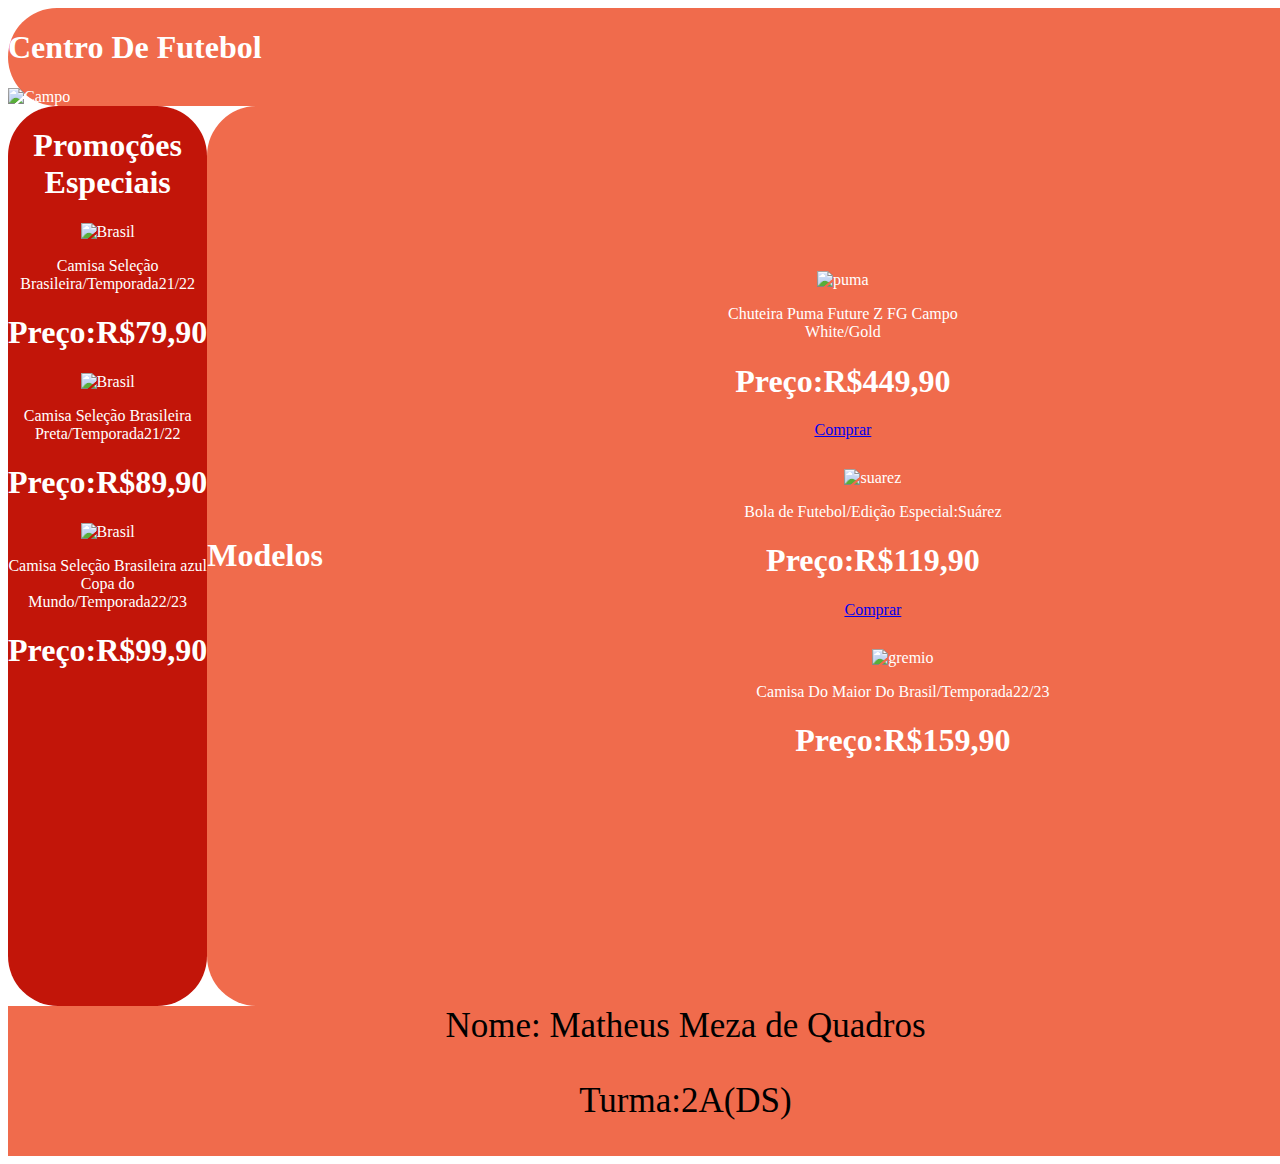
==== index.html @ 2a04334b "Add files via upload" ====
<!DOCTYPE html>
<html lang="en">
<head>
    <meta charset="UTF-8">
    <meta http-equiv="X-UA-Compatible" content="IE=edge">
    <meta name="viewport" content="width=device-width, initial-scale=1.0">
    <title>Document</title>
    <link rel="stylesheet" href="style.css">
</head>
<body>
  <header>
    <h1>Centro De Futebol</h1>
    <img src="imagens/rede.png" alt="Campo">
    
    





  </header>

  




  <aside>
    <h1>Promoções Especiais</h1>
    <img src="imagens/selecao.jpeg" alt="Brasil">
    <p>
      Camisa Seleção Brasileira/Temporada21/22
    </p>
    <h1>Preço:R$79,90</h1>
    <img src="imagens/selecao2.jpeg" alt="Brasil">
    <p>
      Camisa Seleção Brasileira Preta/Temporada21/22
    </p>
    <h1>Preço:R$89,90</h1>
    <img src="imagens/selecao3.png" alt="Brasil">
    <p>
      Camisa Seleção Brasileira azul Copa do Mundo/Temporada22/23
    </p>
    <h1>Preço:R$99,90</h1>


  </aside>
  <main>
    <h1>Modelos</h1>
    <div class="elemento_pai">
      <div class="card">
        <div>
          <img src="imagens/puma.png" alt="puma">
          <p>
            Chuteira Puma Future Z FG Campo White/Gold
            
          </p>
          <h1>Preço:R$449,90</h1>
          <a href="#">Comprar</a>
    </div>
    <div class="card">
      <div>
        <img src="imagens/bola3.jpeg" alt="suarez">
        <p>
          Bola de Futebol/Edição Especial:Suárez
        </p>
        <h1>Preço:R$119,90</h1>
        <a href="#">Comprar</a>
        </div>
        <div class="card">
          <img src="imagens/camisa.jpeg" alt="gremio">
          <p>
            Camisa Do Maior Do Brasil/Temporada22/23
          </p>
          <h1>Preço:R$159,90 </h1>
        </div>

    
    


  </main>
  <footer>
    Nome: Matheus Meza de Quadros
    <p>
      Turma:2A(DS)
    </p>
    
  </footer>

















</body>
</html>
---- style.css ----
body{
display: grid;
grid-template-areas:
"cab cab cab"
"pri pri asi"
"foo foo foo";
}
header{
 grid-area: cab;
 background-color: #f06b4c;
 color: white;
 border-radius: 50px;
 


}
aside{
    grid-area: pri;
    background-color: #c21509 ;
    text-align: center;
    color: white;
    border-radius: 50px;
}
main{
    grid-area: asi;
    background-color: #f06b4c ;
    text-align: center;
    color: white;
    display: flex;
    justify-content: center;
    align-items: center;
    min-height: 100vh;
    border-radius: 50px;
}
footer{
    grid-area: foo;
    background-color: #f06b4c;
    text-align: center;
    color: white;
    font-size: 35px;
    color: black;
}
.card{

}

/* .color1 { #c21509 };
.color2 { #d1321f };
.color3 { #e14e36 };
.color4 { #f06b4c }; 
.color5 { #ff8762 }; */
header img{
    width: 350px;
    text-align: center;
}
aside img{
    width: 350px;
    text-align: center;
}
.elemento_pai{
    
        display: flex;
        justify-content: center;
        width: 1000px;
        padding: 20px;
        flex-wrap: wrap;
        align-items: center;
}
.card{
    border-radius: 10px;
    padding: 10px;
    width: 300px;
    margin: 20px;
    text-align: center;
}
.texto a{
    display: block;
    padding: 10px 20px;
    background-color: black;
    color: white;
    border-radius: 20px;
    text-decoration: none;
    transition: 0.5s;
}
main img{
    width: 350px;
}
header img{
    width: 400px;
}
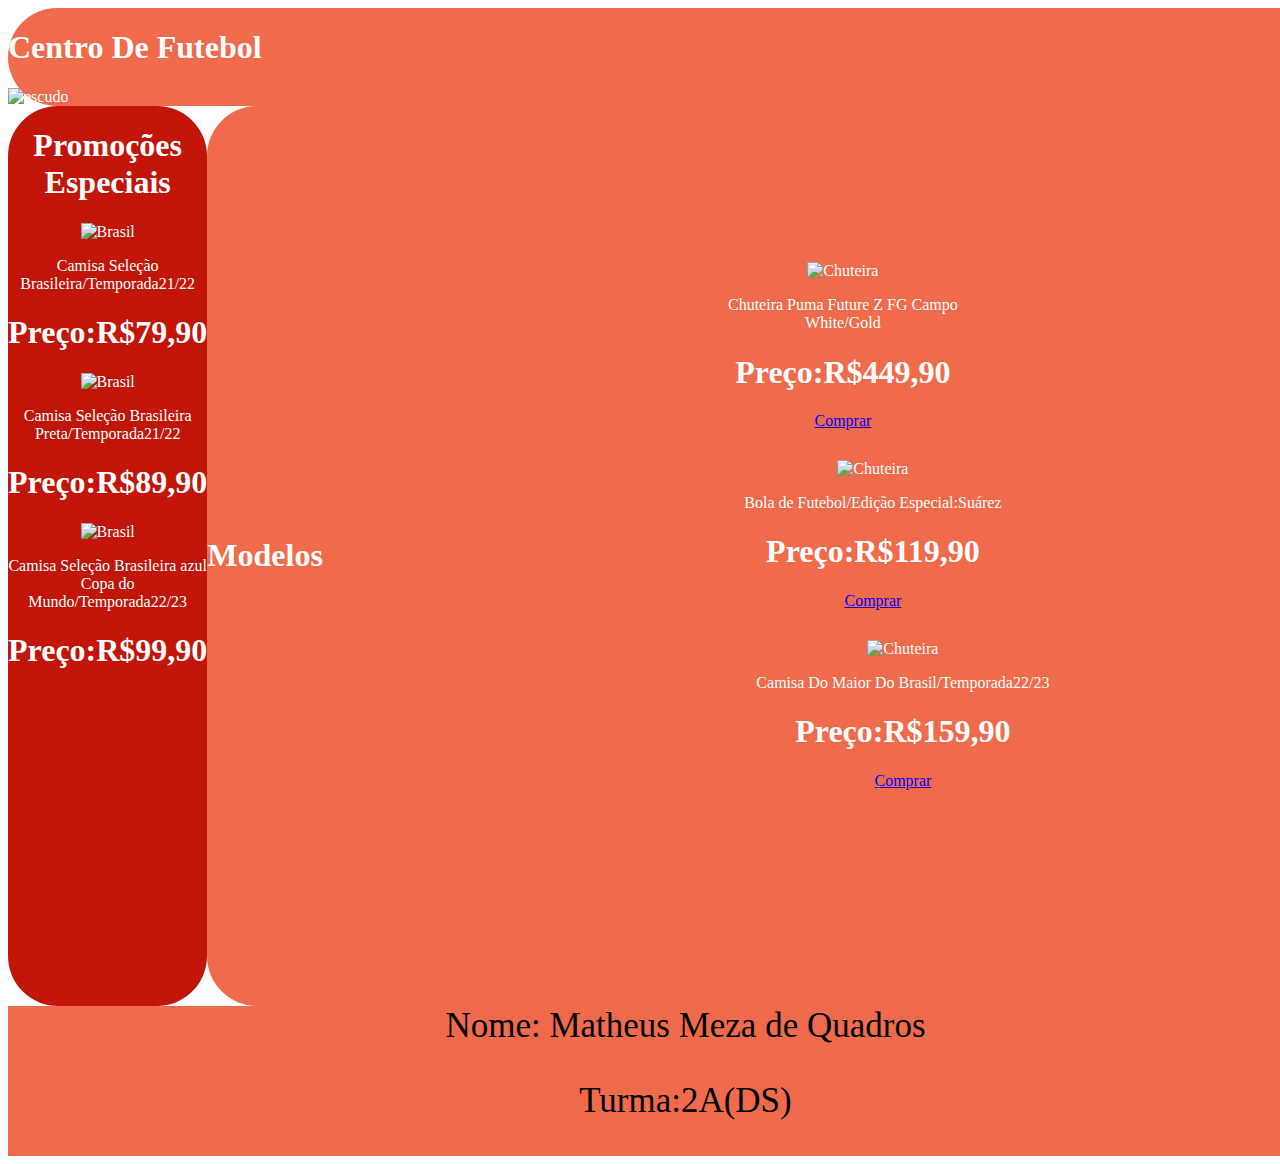
==== commit b1e9bed7: "Add files via upload" ====
--- a/index.html
+++ b/index.html
@@ -10,7 +10,7 @@
 <body>
   <header>
     <h1>Centro De Futebol</h1>
-    <img src="imagens/rede.png" alt="Campo">
+    <img src="imagens/escudo.png" alt="escudo">
     
     
 
@@ -27,21 +27,24 @@
 
   <aside>
     <h1>Promoções Especiais</h1>
-    <img src="imagens/selecao.jpeg" alt="Brasil">
+    <img src="imagens/selecao.png" alt="Brasil">
     <p>
       Camisa Seleção Brasileira/Temporada21/22
     </p>
     <h1>Preço:R$79,90</h1>
-    <img src="imagens/selecao2.jpeg" alt="Brasil">
+   
+    <img src="imagens/selecao3.png" alt="Brasil">
     <p>
       Camisa Seleção Brasileira Preta/Temporada21/22
     </p>
     <h1>Preço:R$89,90</h1>
-    <img src="imagens/selecao3.png" alt="Brasil">
+    
+    <img src="imagens/selecao5.png" alt="Brasil">
     <p>
       Camisa Seleção Brasileira azul Copa do Mundo/Temporada22/23
     </p>
     <h1>Preço:R$99,90</h1>
+    
 
 
   </aside>
@@ -50,7 +53,7 @@
     <div class="elemento_pai">
       <div class="card">
         <div>
-          <img src="imagens/puma.png" alt="puma">
+          <img src="imagens/chuteira2.png" alt="Chuteira">
           <p>
             Chuteira Puma Future Z FG Campo White/Gold
             
@@ -60,7 +63,7 @@
     </div>
     <div class="card">
       <div>
-        <img src="imagens/bola3.jpeg" alt="suarez">
+       <img src="imagens/nike2.png" alt="Chuteira">
         <p>
           Bola de Futebol/Edição Especial:Suárez
         </p>
@@ -68,11 +71,12 @@
         <a href="#">Comprar</a>
         </div>
         <div class="card">
-          <img src="imagens/camisa.jpeg" alt="gremio">
+         <img src="imagens/adidas2.png" alt="Chuteira"> 
           <p>
             Camisa Do Maior Do Brasil/Temporada22/23
           </p>
           <h1>Preço:R$159,90 </h1>
+          <a href="#">Comprar</a>
         </div>
 
     
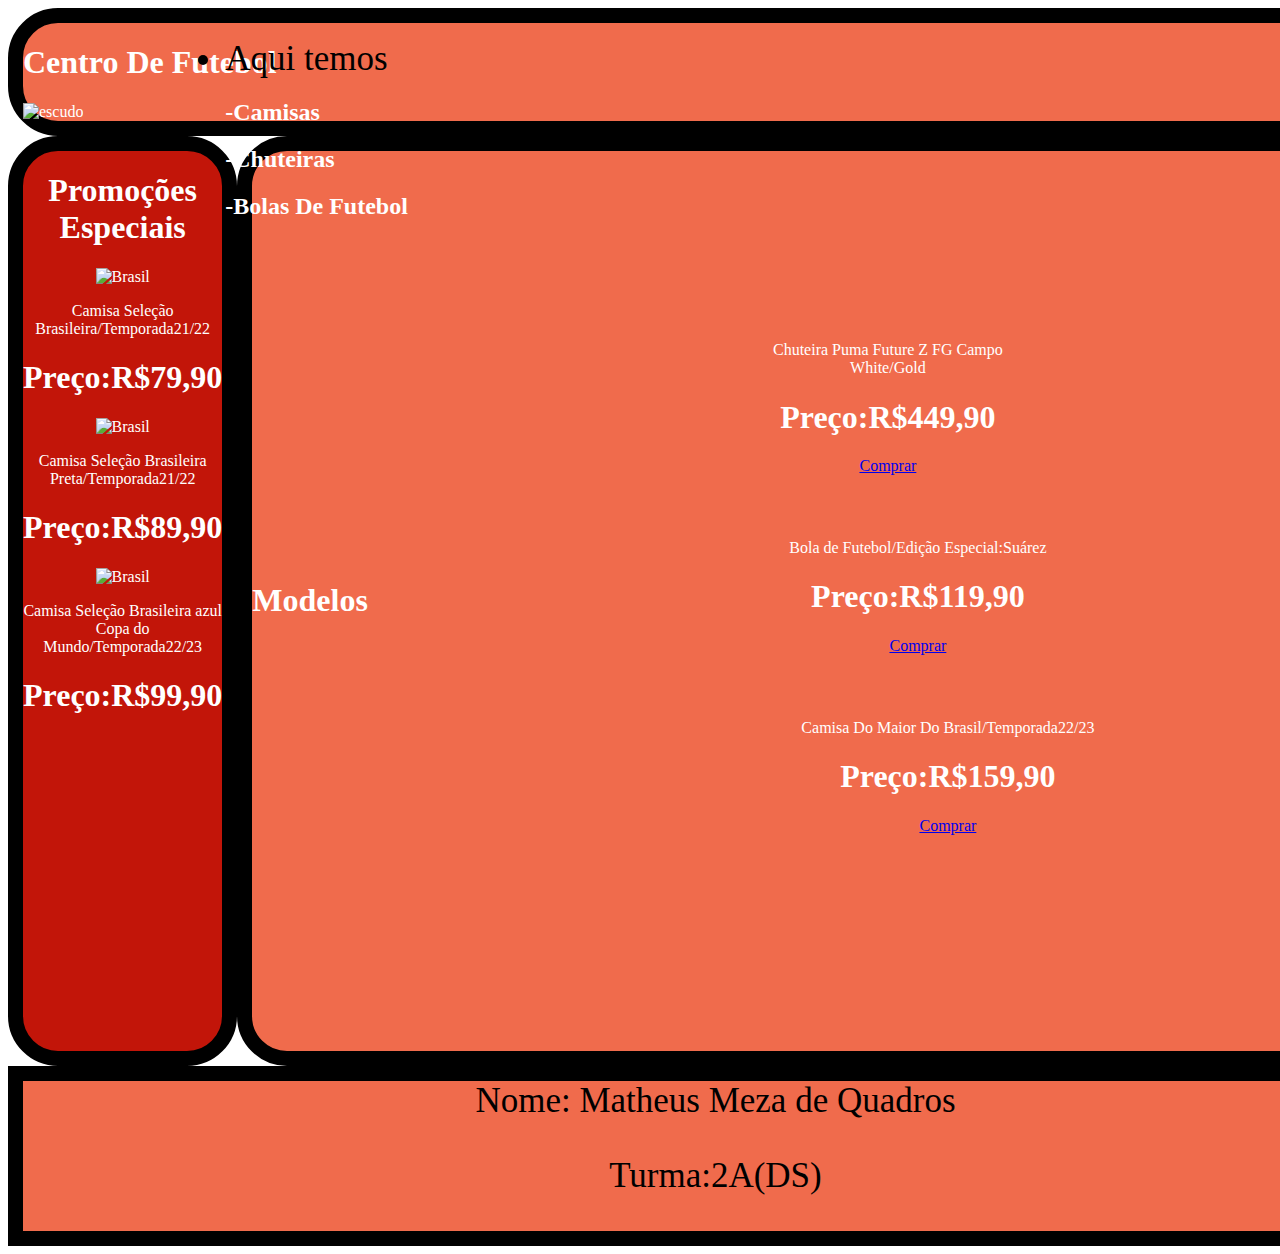
==== commit 0e6d424d: "Add files via upload" ====
--- a/index.html
+++ b/index.html
@@ -10,7 +10,17 @@
 <body>
   <header>
     <h1>Centro De Futebol</h1>
-    <img src="imagens/escudo.png" alt="escudo">
+   <img src="imagens/escudo2.png" alt="escudo">
+    <div class="brasil">
+      <nav>
+        <ul>
+          <li>Aqui temos</li>
+          <h2>-Camisas</h2>
+          <h2>-Chuteiras</h2>
+          <h2>-Bolas De Futebol</h2>
+        </ul>
+      </nav>
+    </div>
     
     
 
@@ -27,19 +37,19 @@
 
   <aside>
     <h1>Promoções Especiais</h1>
-    <img src="imagens/selecao.png" alt="Brasil">
+    <img src="imagens/camisa1.png" alt="Brasil">
     <p>
       Camisa Seleção Brasileira/Temporada21/22
     </p>
     <h1>Preço:R$79,90</h1>
    
-    <img src="imagens/selecao3.png" alt="Brasil">
+    <img src="imagens/camisa2.png" alt="Brasil">
     <p>
       Camisa Seleção Brasileira Preta/Temporada21/22
     </p>
     <h1>Preço:R$89,90</h1>
     
-    <img src="imagens/selecao5.png" alt="Brasil">
+    <img src="imagens/camisa3.png" alt="Brasil">
     <p>
       Camisa Seleção Brasileira azul Copa do Mundo/Temporada22/23
     </p>
@@ -53,7 +63,7 @@
     <div class="elemento_pai">
       <div class="card">
         <div>
-          <img src="imagens/chuteira2.png" alt="Chuteira">
+          <img src="imagens/chuteira2.png" alt="">
           <p>
             Chuteira Puma Future Z FG Campo White/Gold
             
@@ -63,7 +73,7 @@
     </div>
     <div class="card">
       <div>
-       <img src="imagens/nike2.png" alt="Chuteira">
+       <img src="imagens/nike2.png" alt="">
         <p>
           Bola de Futebol/Edição Especial:Suárez
         </p>
@@ -71,7 +81,7 @@
         <a href="#">Comprar</a>
         </div>
         <div class="card">
-         <img src="imagens/adidas2.png" alt="Chuteira"> 
+         <img src="imagens/adidas2.png" alt="">
           <p>
             Camisa Do Maior Do Brasil/Temporada22/23
           </p>
--- a/style.css
+++ b/style.css
@@ -10,6 +10,8 @@
  background-color: #f06b4c;
  color: white;
  border-radius: 50px;
+ border: black solid 15px;
+ position: relative;
  
 
 
@@ -20,6 +22,7 @@
     text-align: center;
     color: white;
     border-radius: 50px;
+    border: black solid 15px;
 }
 main{
     grid-area: asi;
@@ -31,6 +34,7 @@
     align-items: center;
     min-height: 100vh;
     border-radius: 50px;
+    border: black solid 15px;
 }
 footer{
     grid-area: foo;
@@ -39,6 +43,7 @@
     color: white;
     font-size: 35px;
     color: black;
+    border: black solid 15px;
 }
 .card{
 
@@ -86,5 +91,15 @@
     width: 350px;
 }
 header img{
-    width: 400px;
+    width: 180px;
+}
+.brasil{
+    position: absolute;
+    right: 1000px;
+    top: 0%;
+}
+
+header nav ul li{
+    font-size: 35px;
+    color: black
 }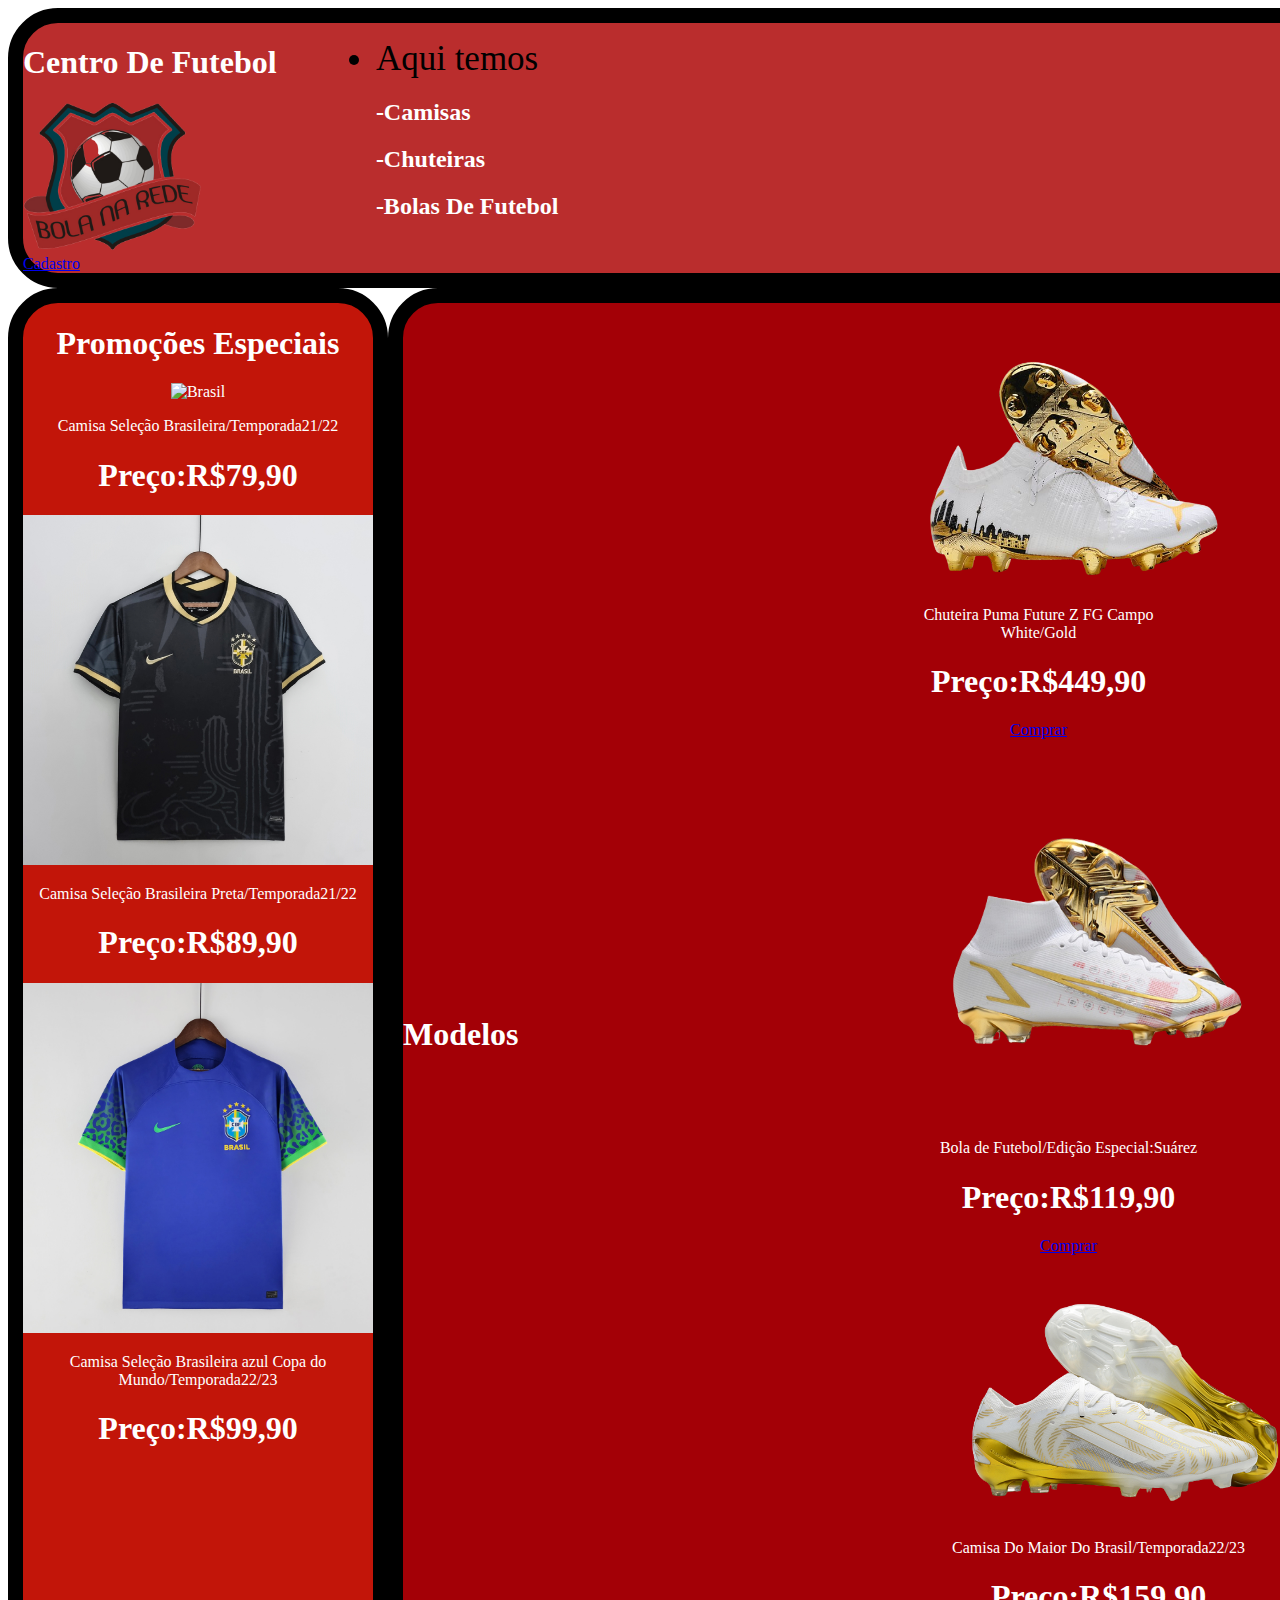
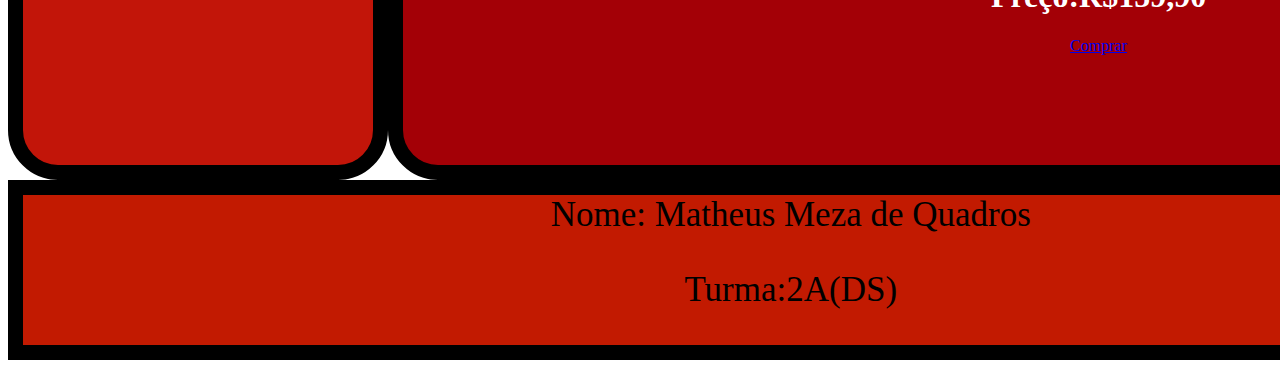
==== commit 03cdc69f: "Add files via upload" ====
--- a/index.html
+++ b/index.html
@@ -21,6 +21,7 @@
         </ul>
       </nav>
     </div>
+    <li><a href="formulario.html">Cadastro</a></li>
     
     
 
@@ -37,19 +38,19 @@
 
   <aside>
     <h1>Promoções Especiais</h1>
-    <img src="imagens/camisa1.png" alt="Brasil">
+    <img src="imagens/brasil.jpeg" alt="Brasil">
     <p>
       Camisa Seleção Brasileira/Temporada21/22
     </p>
     <h1>Preço:R$79,90</h1>
    
-    <img src="imagens/camisa2.png" alt="Brasil">
+    <img src="imagens/camisapreta.jpg" alt="Brasil">
     <p>
       Camisa Seleção Brasileira Preta/Temporada21/22
     </p>
     <h1>Preço:R$89,90</h1>
     
-    <img src="imagens/camisa3.png" alt="Brasil">
+    <img src="imagens/camisaazul.jpg" alt="Brasil">
     <p>
       Camisa Seleção Brasileira azul Copa do Mundo/Temporada22/23
     </p>
--- a/style.css
+++ b/style.css
@@ -7,7 +7,7 @@
 }
 header{
  grid-area: cab;
- background-color: #f06b4c;
+ background-color:#ba2d2d;
  color: white;
  border-radius: 50px;
  border: black solid 15px;
@@ -26,7 +26,7 @@
 }
 main{
     grid-area: asi;
-    background-color: #f06b4c ;
+    background-color: #a30006 ;
     text-align: center;
     color: white;
     display: flex;
@@ -38,7 +38,7 @@
 }
 footer{
     grid-area: foo;
-    background-color: #f06b4c;
+    background-color:#c21a01;
     text-align: center;
     color: white;
     font-size: 35px;
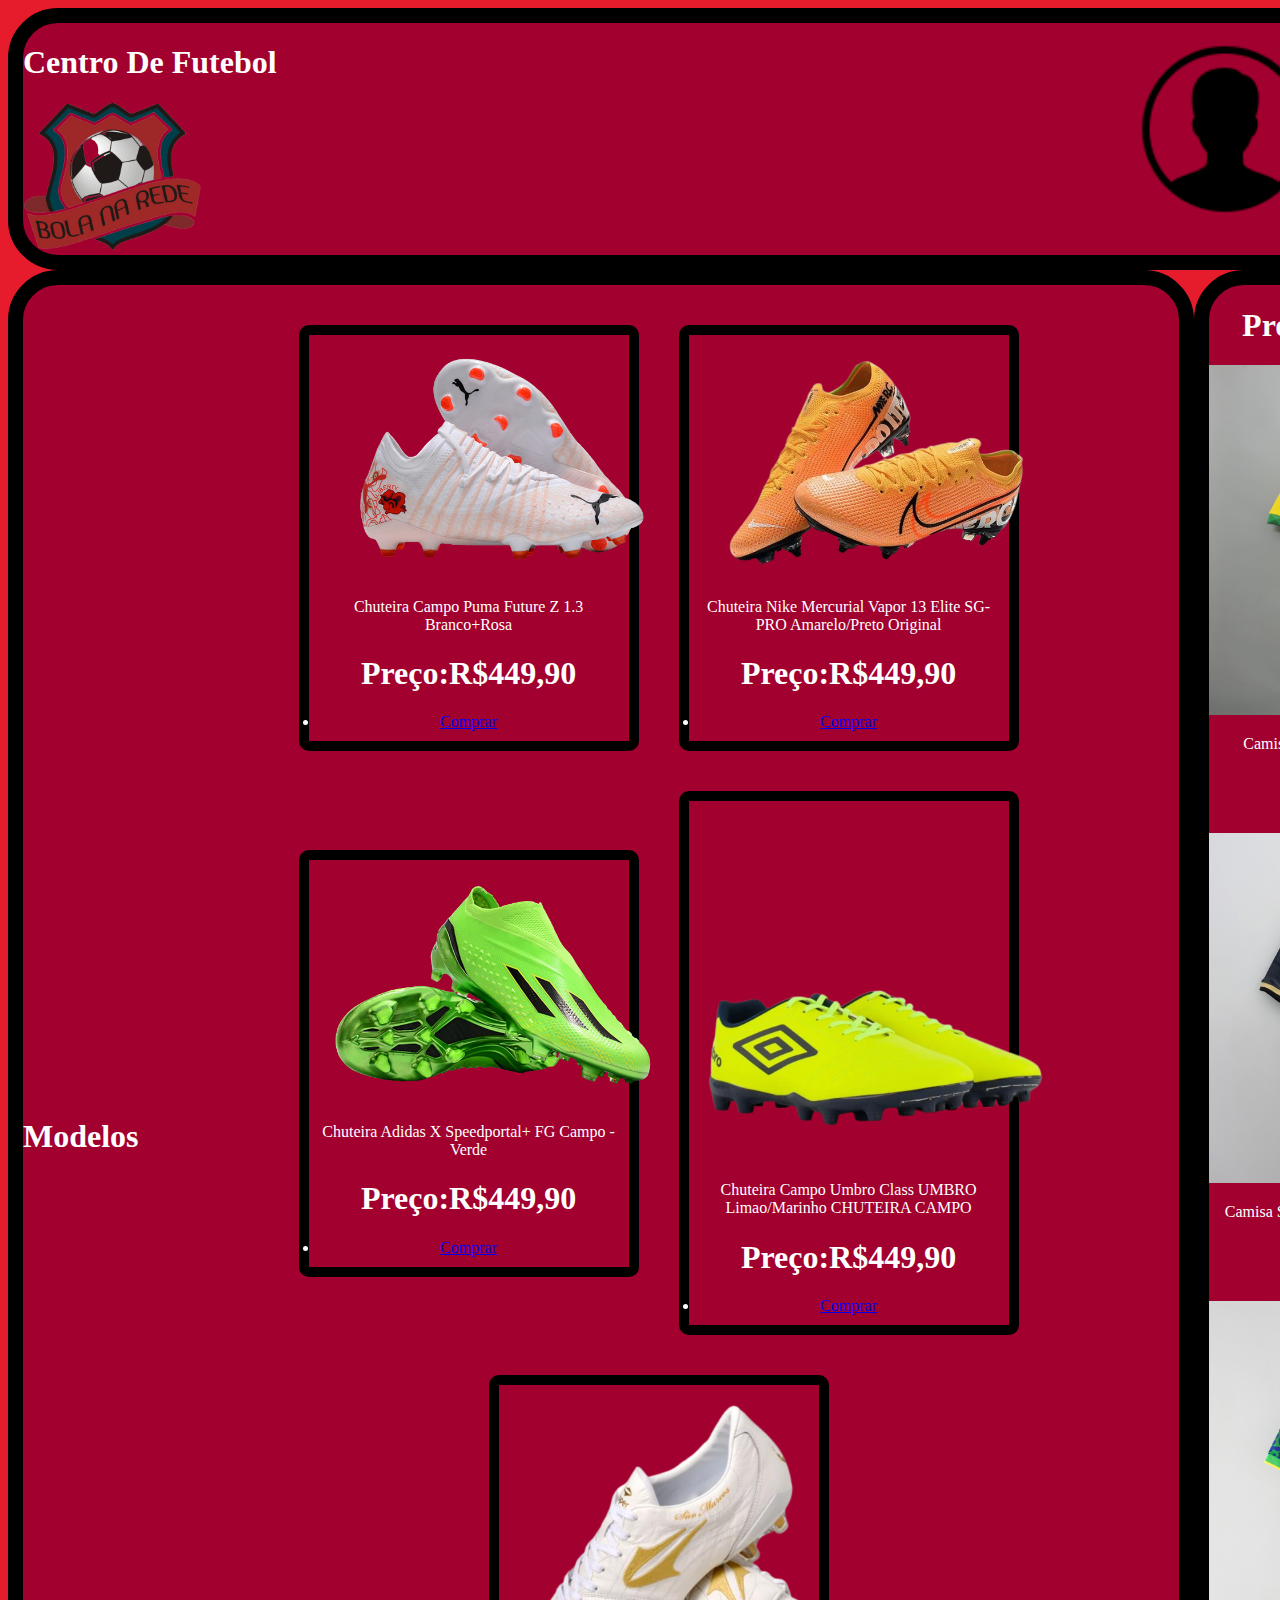
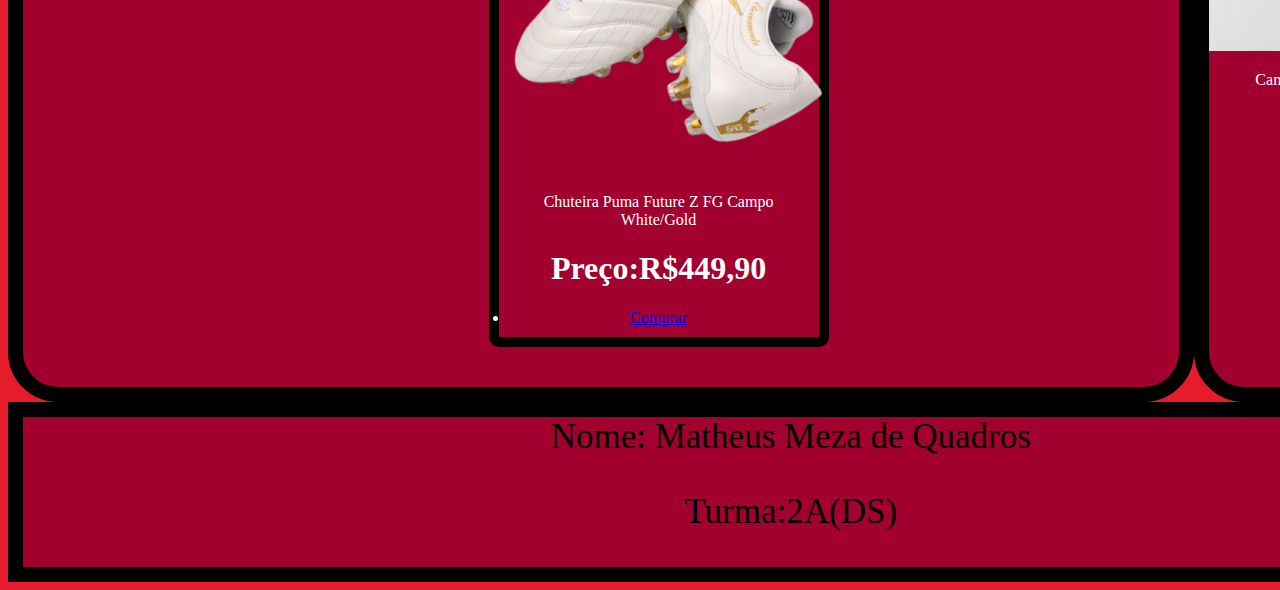
==== commit 970afe64: "Add files via upload" ====
--- a/index.html
+++ b/index.html
@@ -10,25 +10,16 @@
 <body>
   <header>
     <h1>Centro De Futebol</h1>
-   <img src="imagens/escudo2.png" alt="escudo">
-    <div class="brasil">
+    <img src="imagens/escudo2.png" alt="escudo">
+
+    <div class="texto">
       <nav>
         <ul>
-          <li>Aqui temos</li>
-          <h2>-Camisas</h2>
-          <h2>-Chuteiras</h2>
-          <h2>-Bolas De Futebol</h2>
+          <li ><a href="formulario.html"><img src="imagens/usuario.png" alt=""></a></l1>
+          <li ><a href="carrinho.html"><img src="imagens/carrinho.png" alt="icone"></a></l1>
         </ul>
       </nav>
-    </div>
-    <li><a href="formulario.html">Cadastro</a></li>
-    
-    
-
-
-
-
-
+    </div> 
   </header>
 
   
@@ -43,13 +34,13 @@
       Camisa Seleção Brasileira/Temporada21/22
     </p>
     <h1>Preço:R$79,90</h1>
-   
+    
     <img src="imagens/camisapreta.jpg" alt="Brasil">
     <p>
       Camisa Seleção Brasileira Preta/Temporada21/22
     </p>
     <h1>Preço:R$89,90</h1>
-    
+      
     <img src="imagens/camisaazul.jpg" alt="Brasil">
     <p>
       Camisa Seleção Brasileira azul Copa do Mundo/Temporada22/23
@@ -60,39 +51,68 @@
 
   </aside>
   <main>
-    <h1>Modelos</h1>
-    <div class="elemento_pai">
-      <div class="card">
-        <div>
-          <img src="imagens/chuteira2.png" alt="">
+      <h1>Modelos</h1>
+
+
+      
+      <div class="elemento_pai">
+
+        <!-- CARD -->
+        <div class="card">
+          <img src="imagens/pum.png" alt="">
           <p>
-            Chuteira Puma Future Z FG Campo White/Gold
-            
+            Chuteira Campo Puma Future Z 1.3 Branco+Rosa     
           </p>
           <h1>Preço:R$449,90</h1>
-          <a href="#">Comprar</a>
-    </div>
-    <div class="card">
-      <div>
-       <img src="imagens/nike2.png" alt="">
-        <p>
-          Bola de Futebol/Edição Especial:Suárez
-        </p>
-        <h1>Preço:R$119,90</h1>
-        <a href="#">Comprar</a>
+          <li><a href="produtos1.html">Comprar</a></l1>
         </div>
+        <!-- FIM CARD -->
+
+        <!-- CARD -->
         <div class="card">
-         <img src="imagens/adidas2.png" alt="">
+          <img src="imagens/mercuria.png" alt="">
           <p>
-            Camisa Do Maior Do Brasil/Temporada22/23
+            Chuteira Nike Mercurial Vapor 13 Elite SG-PRO Amarelo/Preto Original      
           </p>
-          <h1>Preço:R$159,90 </h1>
-          <a href="#">Comprar</a>
+          <h1>Preço:R$449,90</h1>
+          <li><a href="produtos1.html">Comprar</a></l1>
         </div>
+        <!-- FIM CARD -->
 
-    
-    
+        <!-- CARD -->
+        <div class="card">
+          <img src="imagens/adid.png" alt="">
+          <p>
+            Chuteira Adidas X Speedportal+ FG Campo - Verde     
+          </p>
+          <h1>Preço:R$449,90</h1>
+          <li><a href="produtos1.html">Comprar</a></l1>
+        </div>
+        <!-- FIM CARD -->
 
+        <!-- CARD -->
+        <div class="card">
+          <img src="imagens/UMBRO.png" alt="">
+          <p>
+            Chuteira Campo Umbro Class UMBRO Limao/Marinho CHUTEIRA CAMPO      
+          </p>
+          <h1>Preço:R$449,90</h1>
+          <li><a href="produtos1.html">Comprar</a></l1>
+        </div>
+        <!-- FIM CARD -->
+
+        <!-- CARD -->
+        <div class="card">
+          <img src="imagens/tooper.png" alt="">
+          <p>
+            Chuteira Puma Future Z FG Campo White/Gold       
+          </p>
+          <h1>Preço:R$449,90</h1>
+          <li><a href="produtos1.html">Comprar</a></l1>
+        </div>
+        <!-- FIM CARD -->
+
+      </div>
 
   </main>
   <footer>
--- a/style.css
+++ b/style.css
@@ -1,4 +1,5 @@
 body{
+    background-color: #e61c2c;
 display: grid;
 grid-template-areas:
 "cab cab cab"
@@ -7,7 +8,7 @@
 }
 header{
  grid-area: cab;
- background-color:#ba2d2d;
+ background-color:#a2002e;
  color: white;
  border-radius: 50px;
  border: black solid 15px;
@@ -17,16 +18,16 @@
 
 }
 aside{
-    grid-area: pri;
-    background-color: #c21509 ;
+    grid-area: asi;
+    background-color: #a2002e;
     text-align: center;
     color: white;
     border-radius: 50px;
     border: black solid 15px;
 }
 main{
-    grid-area: asi;
-    background-color: #a30006 ;
+    grid-area: pri;
+    background-color: #a2002e ;
     text-align: center;
     color: white;
     display: flex;
@@ -38,16 +39,14 @@
 }
 footer{
     grid-area: foo;
-    background-color:#c21a01;
+    background-color:#a2002e;
     text-align: center;
     color: white;
     font-size: 35px;
     color: black;
     border: black solid 15px;
 }
-.card{
 
-}
 
 /* .color1 { #c21509 };
 .color2 { #d1321f };
@@ -77,15 +76,11 @@
     width: 300px;
     margin: 20px;
     text-align: center;
+    border: black 10px solid;
 }
 .texto a{
-    display: block;
     padding: 10px 20px;
-    background-color: black;
-    color: white;
-    border-radius: 20px;
-    text-decoration: none;
-    transition: 0.5s;
+    color: white; 
 }
 main img{
     width: 350px;
@@ -93,13 +88,13 @@
 header img{
     width: 180px;
 }
-.brasil{
+
+
+.texto li{
+    display: inline;
+}
+.texto nav{
     position: absolute;
-    right: 1000px;
-    top: 0%;
-}
-
-header nav ul li{
-    font-size: 35px;
-    color: black
+    right: 0px;
+    top: 0px;
 }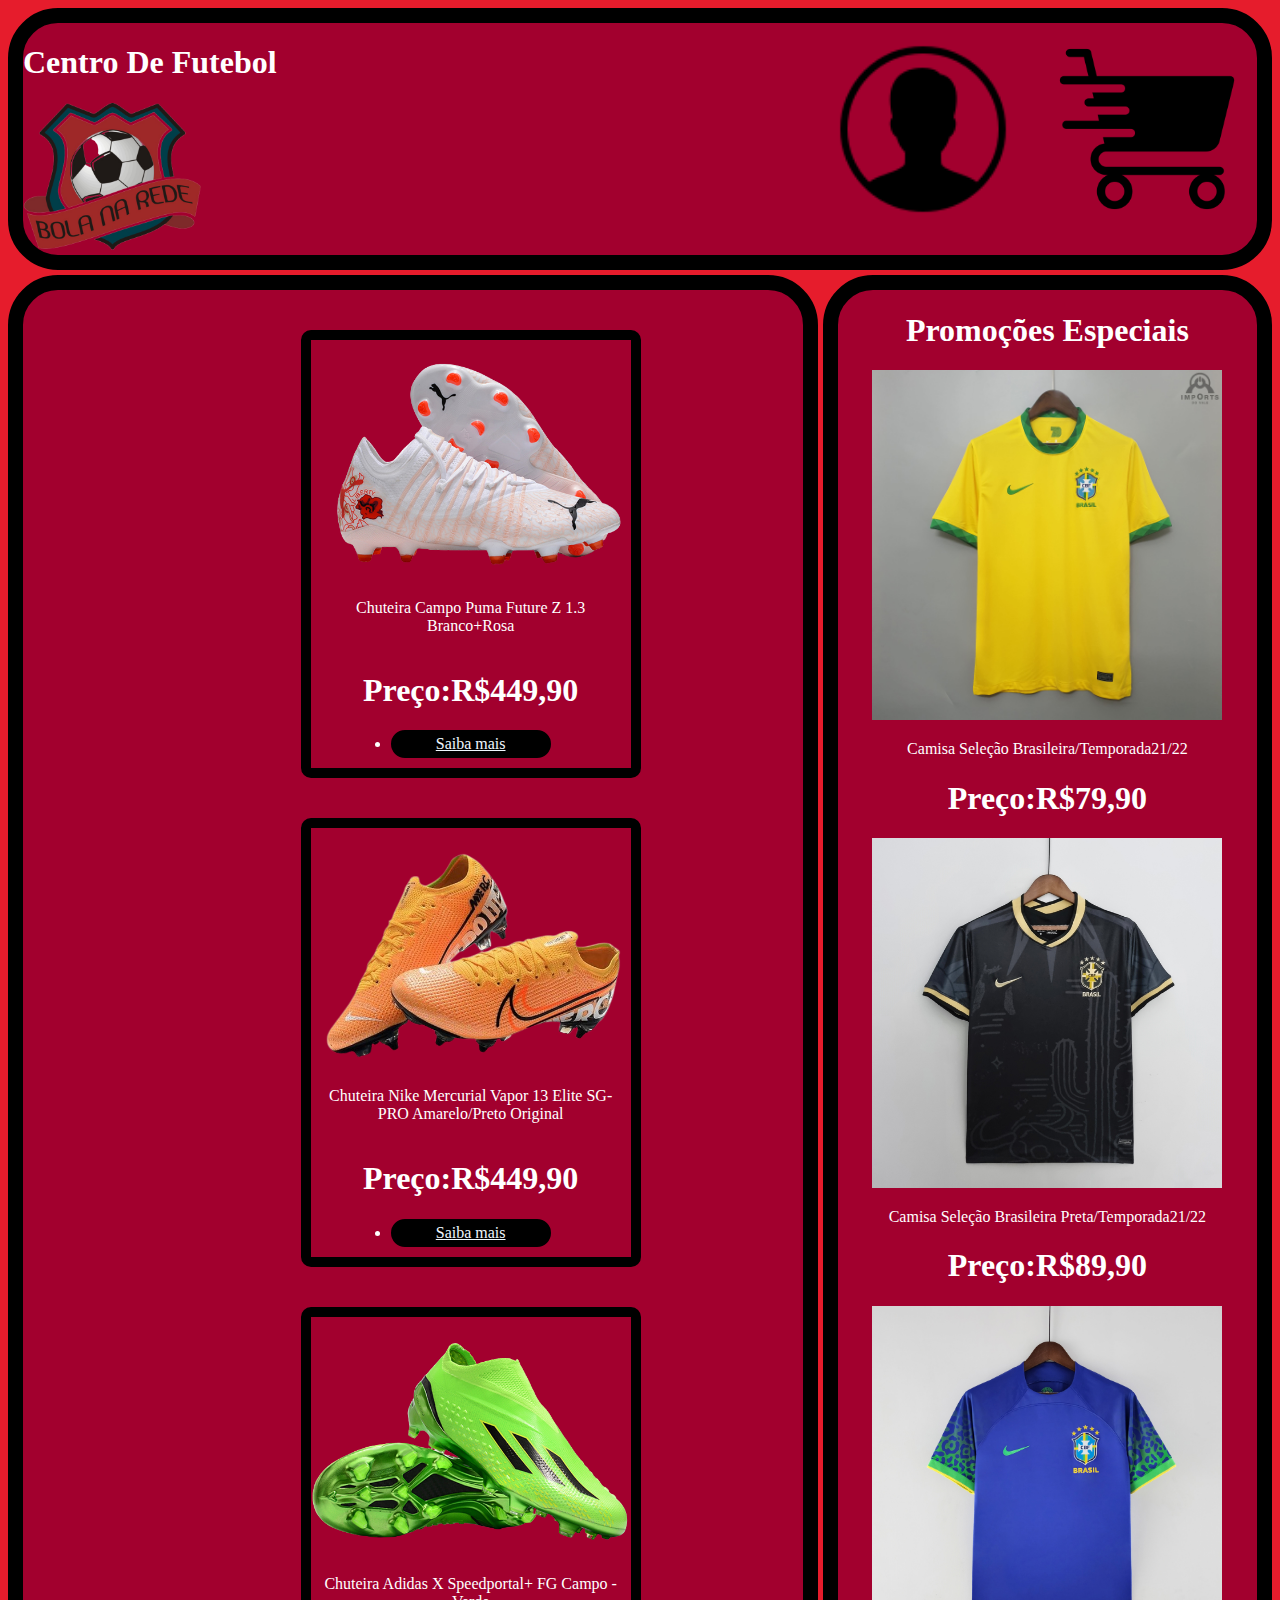
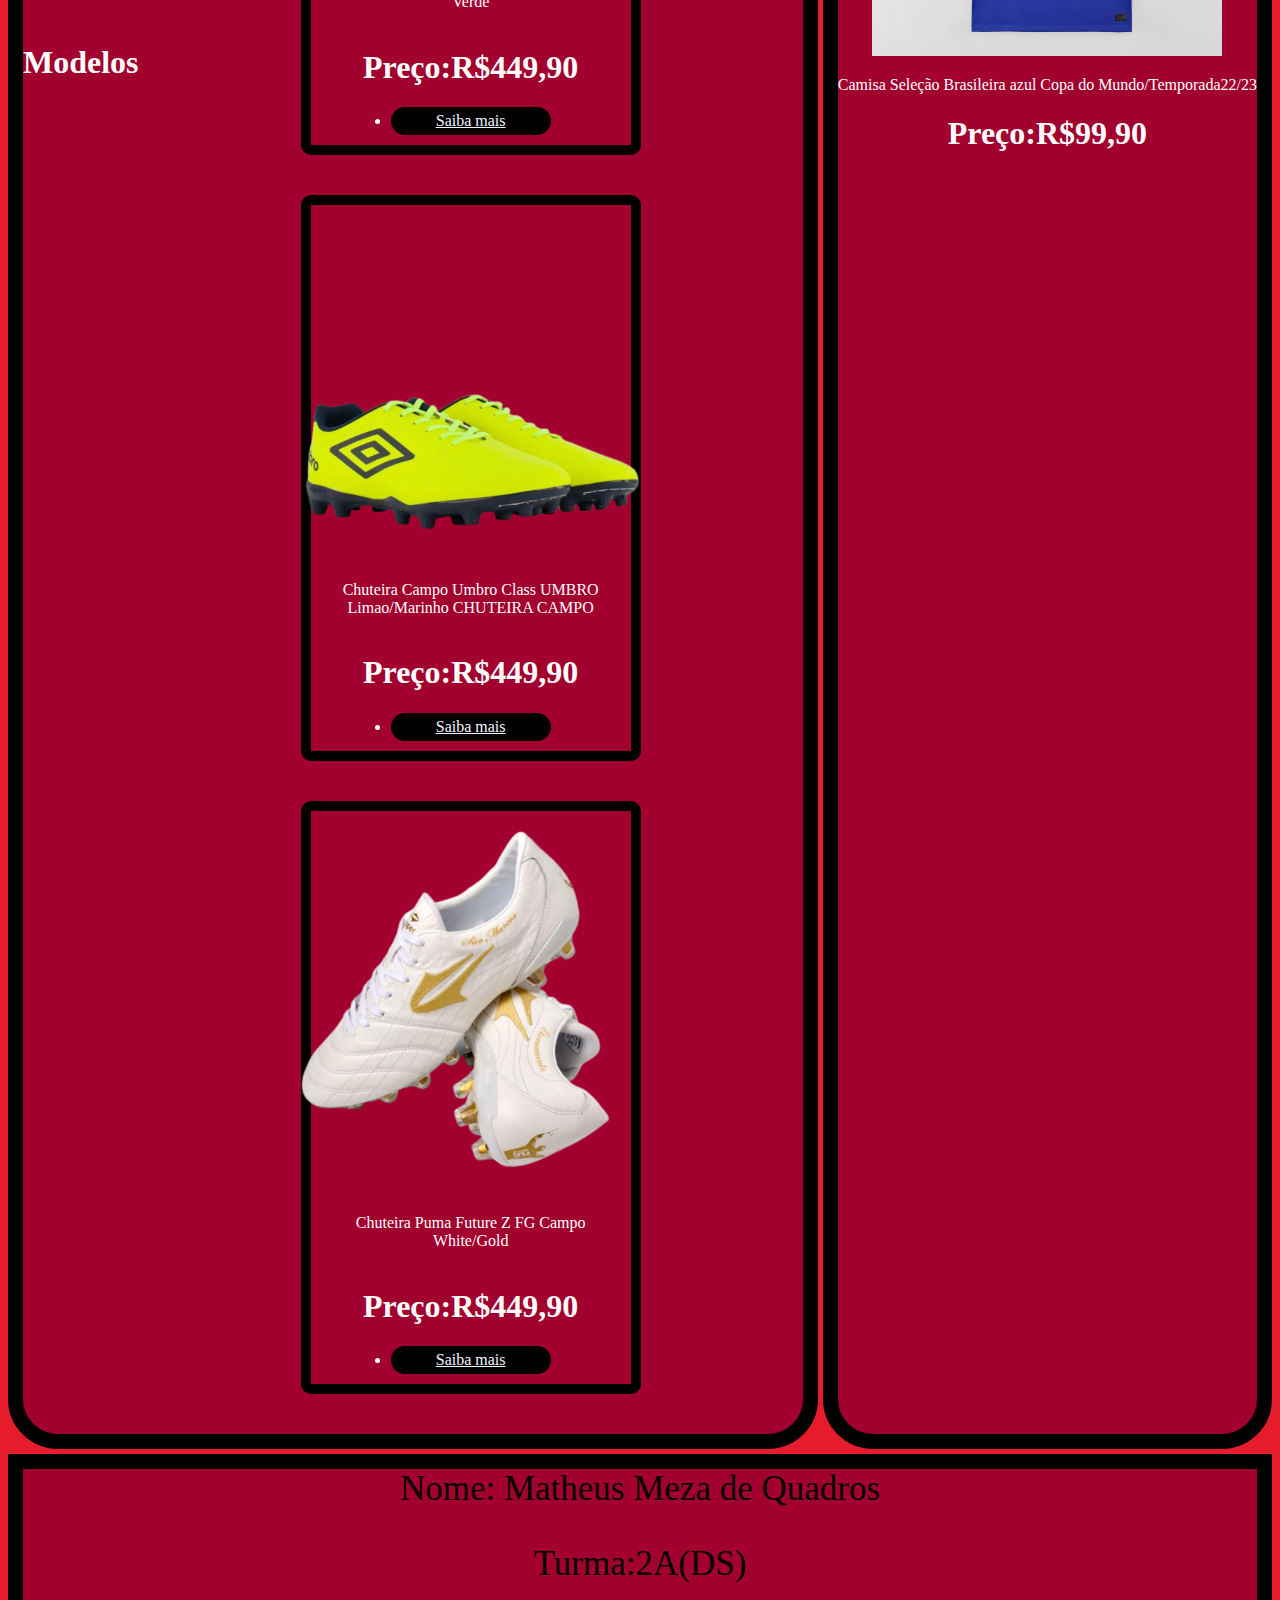
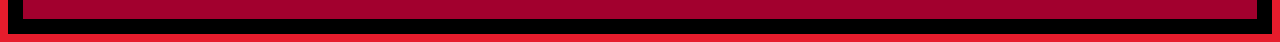
==== commit 1fdc9ab3: "Add files via upload" ====
--- a/index.html
+++ b/index.html
@@ -64,7 +64,7 @@
             Chuteira Campo Puma Future Z 1.3 Branco+Rosa     
           </p>
           <h1>Preço:R$449,90</h1>
-          <li><a href="produtos1.html">Comprar</a></l1>
+          <li><a href="produtos1.html">Saiba mais</a></l1>
         </div>
         <!-- FIM CARD -->
 
@@ -75,7 +75,7 @@
             Chuteira Nike Mercurial Vapor 13 Elite SG-PRO Amarelo/Preto Original      
           </p>
           <h1>Preço:R$449,90</h1>
-          <li><a href="produtos1.html">Comprar</a></l1>
+          <li><a href="produtos1.html">Saiba mais</a></l1>
         </div>
         <!-- FIM CARD -->
 
@@ -86,7 +86,7 @@
             Chuteira Adidas X Speedportal+ FG Campo - Verde     
           </p>
           <h1>Preço:R$449,90</h1>
-          <li><a href="produtos1.html">Comprar</a></l1>
+          <li><a href="produtos1.html">Saiba mais</a></l1>
         </div>
         <!-- FIM CARD -->
 
@@ -97,7 +97,7 @@
             Chuteira Campo Umbro Class UMBRO Limao/Marinho CHUTEIRA CAMPO      
           </p>
           <h1>Preço:R$449,90</h1>
-          <li><a href="produtos1.html">Comprar</a></l1>
+          <li><a href="produtos1.html">Saiba mais</a></l1>
         </div>
         <!-- FIM CARD -->
 
@@ -108,7 +108,7 @@
             Chuteira Puma Future Z FG Campo White/Gold       
           </p>
           <h1>Preço:R$449,90</h1>
-          <li><a href="produtos1.html">Comprar</a></l1>
+          <li><a href="produtos1.html">Saiba mais</a></l1>
         </div>
         <!-- FIM CARD -->
 
--- a/style.css
+++ b/style.css
@@ -5,6 +5,9 @@
 "cab cab cab"
 "pri pri asi"
 "foo foo foo";
+grid-gap: 5px;
+grid-template-columns: 20% auto auto;
+grid-template-rows: auto auto auto;
 }
 header{
  grid-area: cab;
@@ -65,7 +68,7 @@
     
         display: flex;
         justify-content: center;
-        width: 1000px;
+        
         padding: 20px;
         flex-wrap: wrap;
         align-items: center;
@@ -77,6 +80,10 @@
     margin: 20px;
     text-align: center;
     border: black 10px solid;
+    display: flex;
+    flex-direction: column;
+    align-items: center;
+    justify-content: center;
 }
 .texto a{
     padding: 10px 20px;
@@ -97,4 +104,62 @@
     position: absolute;
     right: 0px;
     top: 0px;
-}+}
+.card a{
+    display: block;
+    background-color: black;
+    color: aliceblue;
+    border: 5px black solid;
+    border-radius: 50px;
+    width: 150px;
+}
+@media only screen and (max-width: 820px) {
+    body{
+        grid-template-areas: 
+        "cab"
+        "pri"
+        "asi"
+        "foo";
+        grid-template-columns: 1fr;
+        grid-template-rows: 200px 50px auto 200px;
+    }   
+    header img{
+        display: none;
+    } 
+}
+@media only screen and (max-width: 480px) {
+    body{
+        grid-template-areas: 
+        "cab"
+        "asi"
+        "foo";
+        grid-template-columns: 1fr;
+        grid-template-rows: 100px auto 100px;
+    }
+    section{
+        display: flex;
+    }
+    aside{
+        display: none;
+    }
+    header{
+        display: none;
+    }
+}
+.cadas{
+    display: grid;
+    grid-template-areas: 
+    "cab cab cab"
+    "asi asi asi"
+    "foo foo foo";
+}
+.cadas main{
+    grid-area: asi;
+}
+.cadas form{
+    font-size: 180%;
+}
+.Campo{
+    display: flex;
+    margin: 10px;
+}
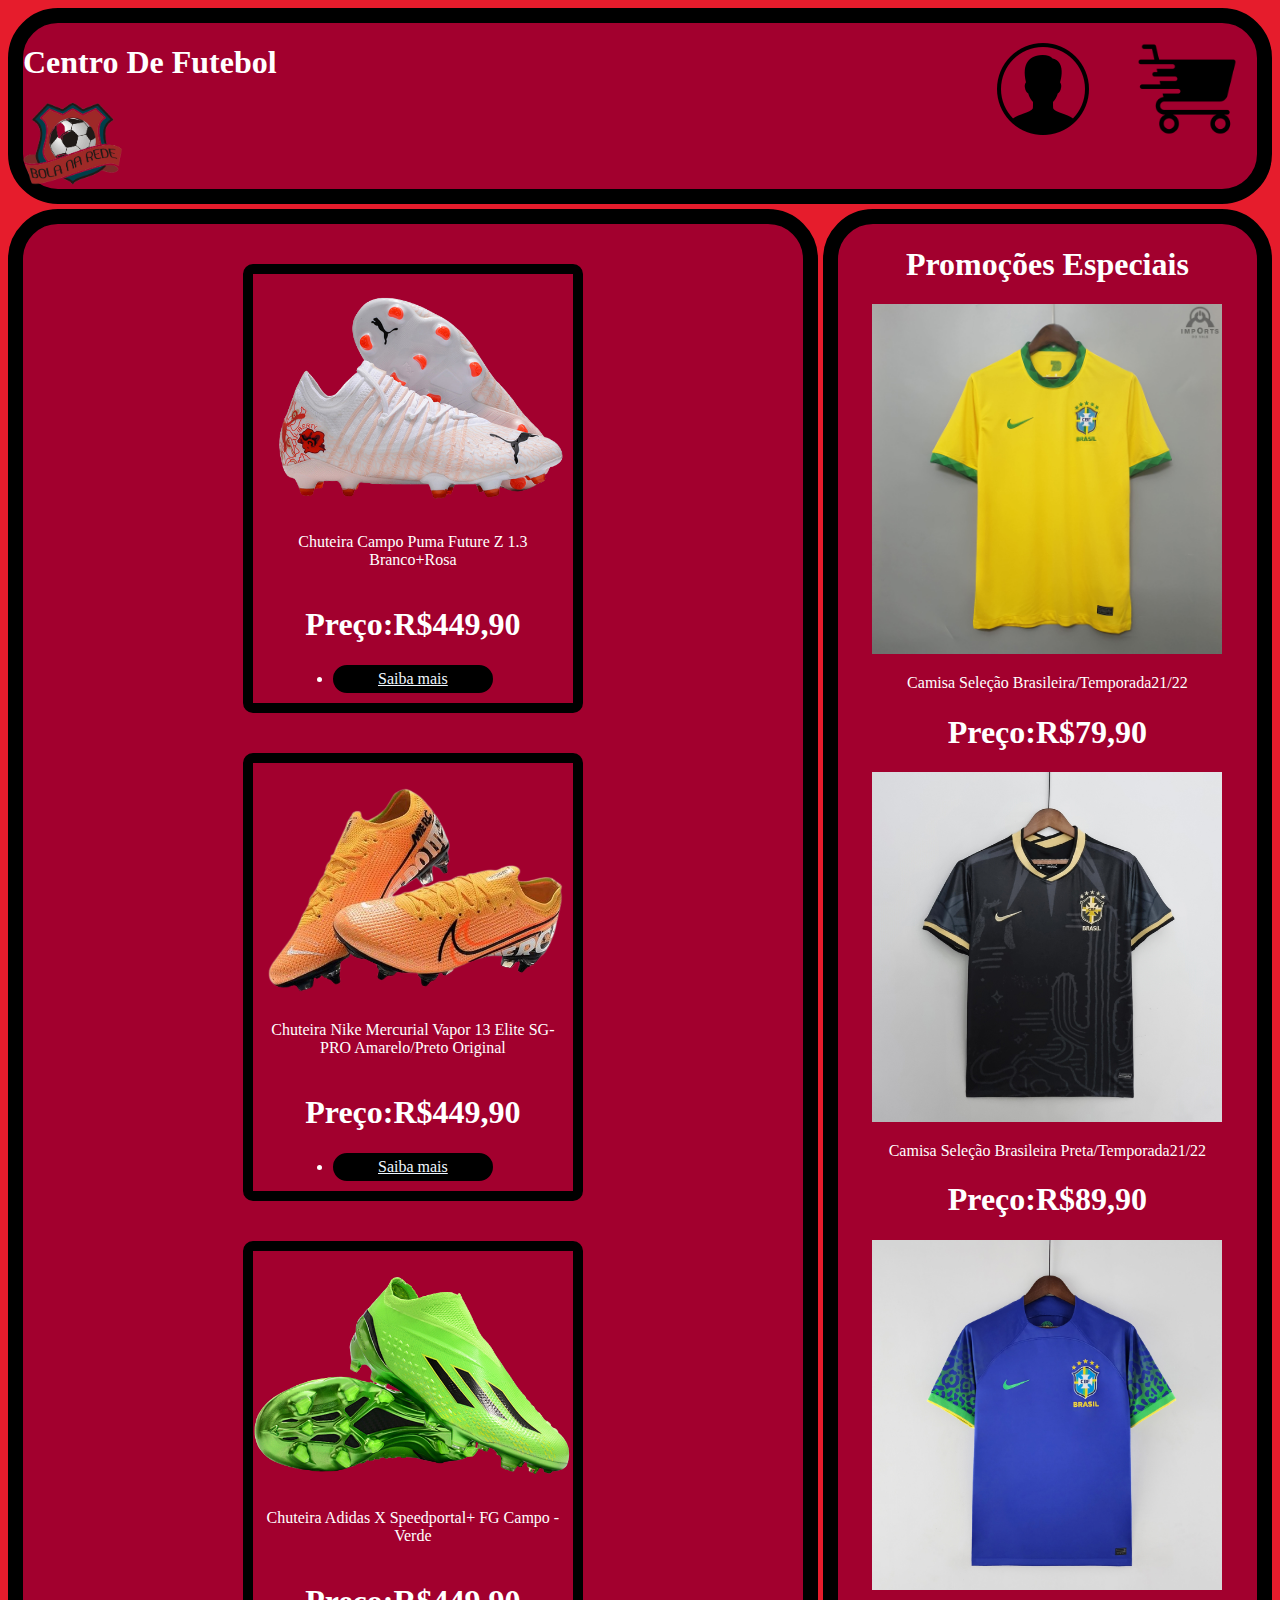
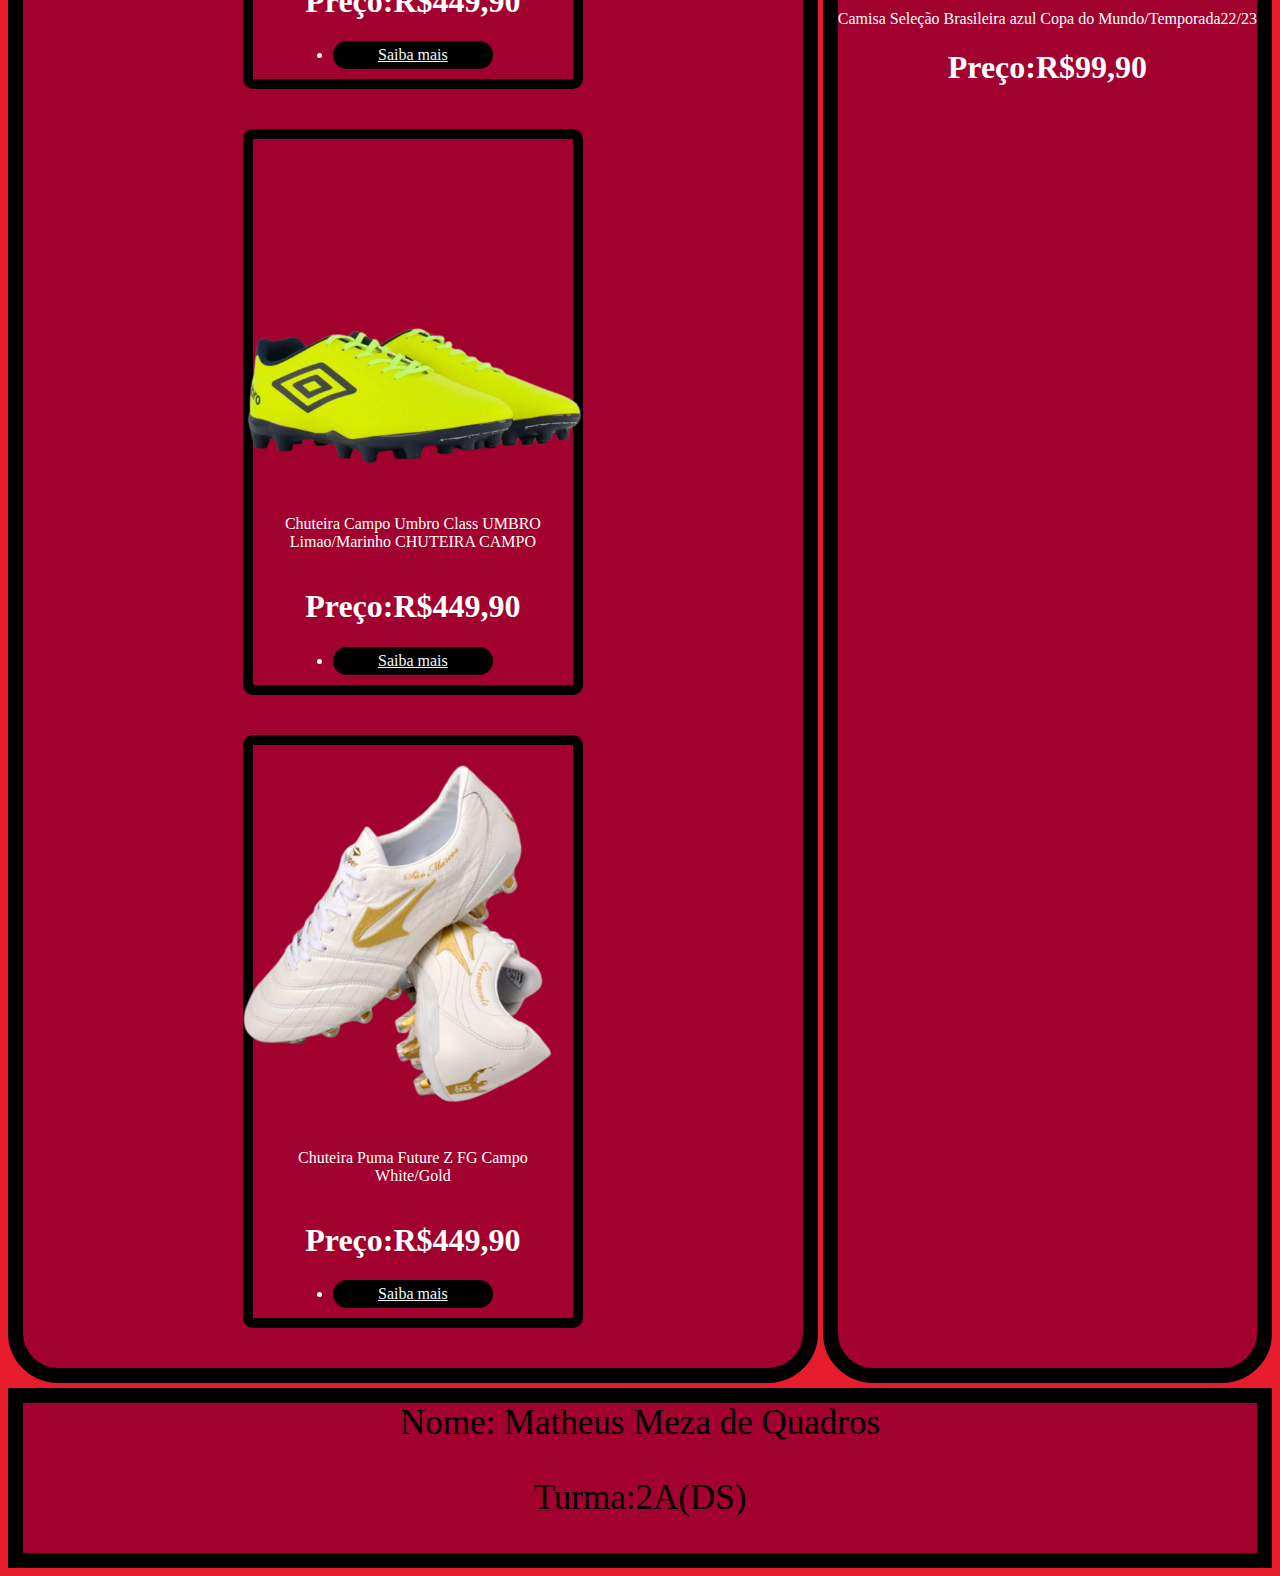
==== commit a40a3ed5: "Add files via upload" ====
--- a/index.html
+++ b/index.html
@@ -51,7 +51,6 @@
 
   </aside>
   <main>
-      <h1>Modelos</h1>
 
 
       
--- a/style.css
+++ b/style.css
@@ -163,3 +163,6 @@
     display: flex;
     margin: 10px;
 }
+header img{
+    width: 100px;
+}
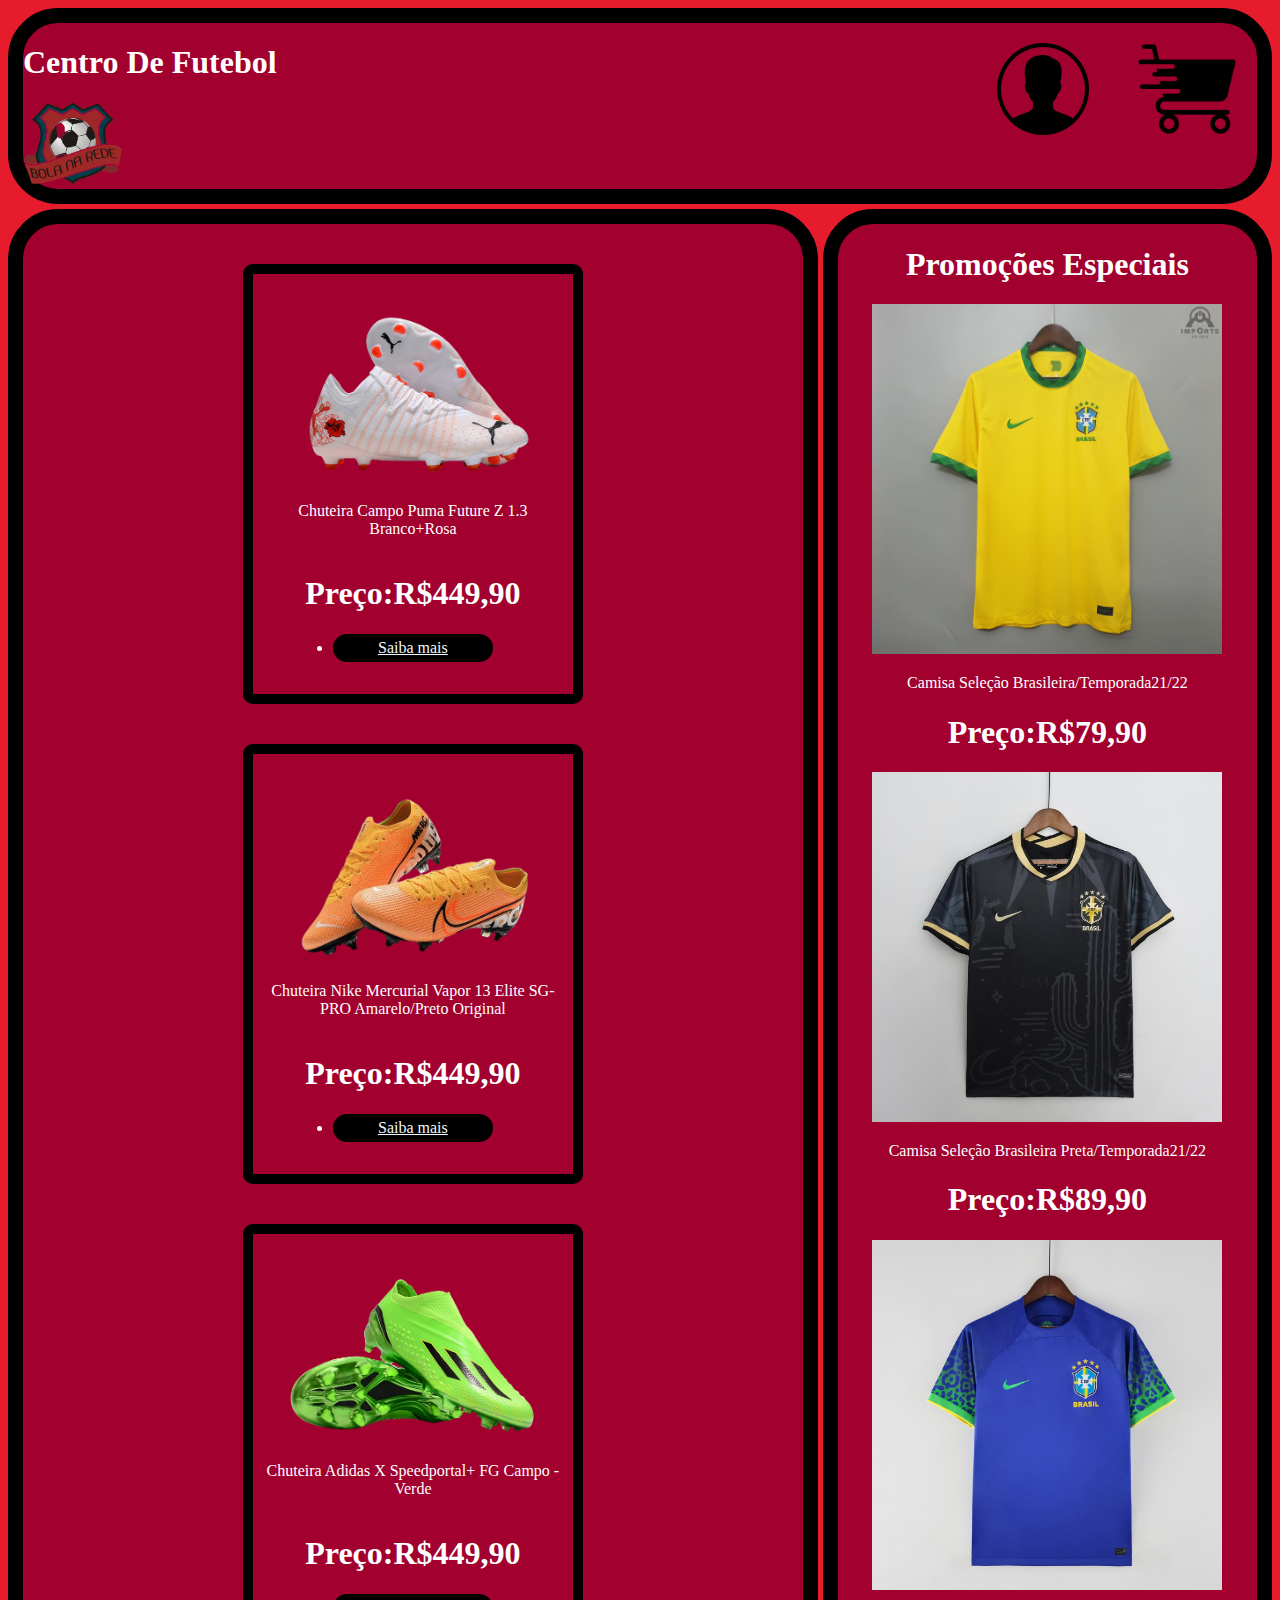
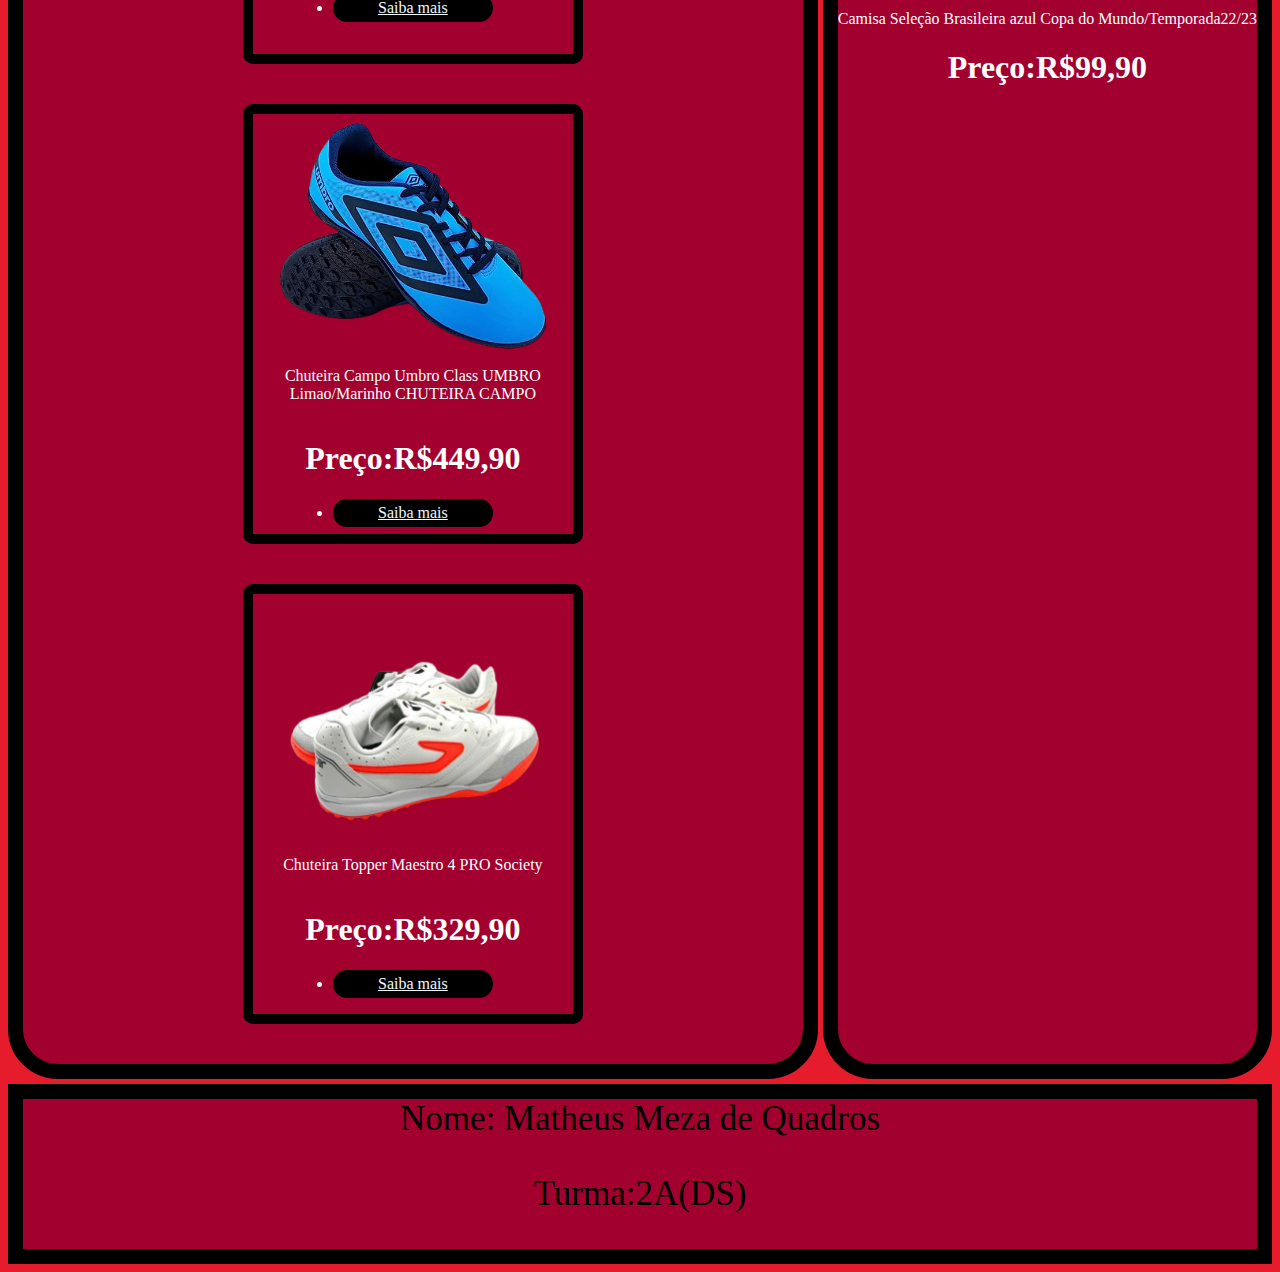
==== commit 30c036d1: "Add files via upload" ====
--- a/index.html
+++ b/index.html
@@ -91,7 +91,7 @@
 
         <!-- CARD -->
         <div class="card">
-          <img src="imagens/UMBRO.png" alt="">
+          <img src="imagens/umbro9.png" alt="">
           <p>
             Chuteira Campo Umbro Class UMBRO Limao/Marinho CHUTEIRA CAMPO      
           </p>
@@ -102,11 +102,11 @@
 
         <!-- CARD -->
         <div class="card">
-          <img src="imagens/tooper.png" alt="">
+          <img src="imagens/tooper3.png" alt="">
           <p>
-            Chuteira Puma Future Z FG Campo White/Gold       
+            Chuteira Topper Maestro 4 PRO Society      
           </p>
-          <h1>Preço:R$449,90</h1>
+          <h1>Preço:R$329,90</h1>
           <li><a href="produtos1.html">Saiba mais</a></l1>
         </div>
         <!-- FIM CARD -->
--- a/style.css
+++ b/style.css
@@ -77,6 +77,7 @@
     border-radius: 10px;
     padding: 10px;
     width: 300px;
+    height:400px ;
     margin: 20px;
     text-align: center;
     border: black 10px solid;
@@ -90,7 +91,7 @@
     color: white; 
 }
 main img{
-    width: 350px;
+    width: 270px;
 }
 header img{
     width: 180px;
